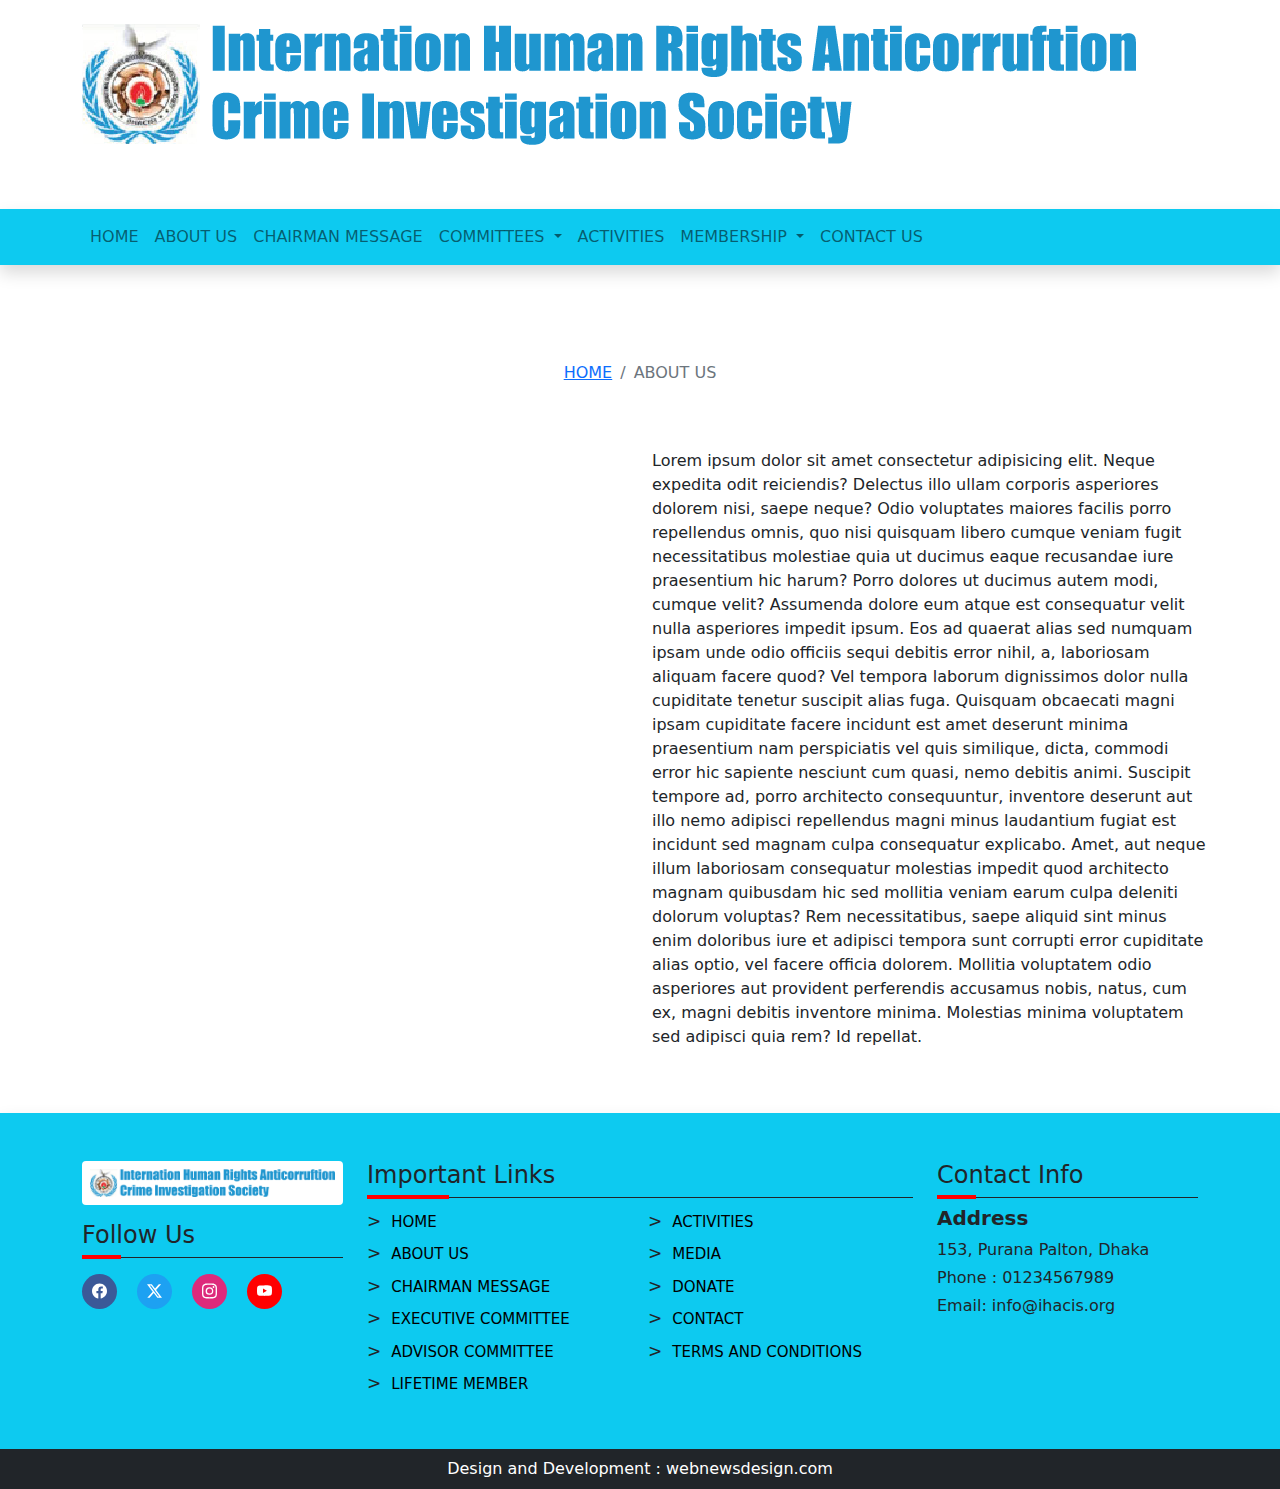
==== about-us.html @ 9ae50091 "up to executive committee" ====
<!DOCTYPE html>
<html lang="en">
  <head>
    <meta charset="UTF-8" />
    <meta name="viewport" content="width=device-width, initial-scale=1.0" />
    <link rel="stylesheet" href="assets/css/bootstrap.min.css" />
    <link rel="stylesheet" href="assets/css/style.css" />
    <link rel="stylesheet" href="assets/css/responsive.css" />
    <title>
      International Human Rights Anticorruftion Crime Investigation Society
    </title>
  </head>
  <body>

    <!-- ***********************************  header start *********************************** -->
    <div class="container-fluid my-md-4 mb-2">
      <div class="container">
        <a class="navbar-brand" href="index.html"
          ><img src="assets/images/main-logo.png" class="img-fluid" alt=""
        /></a>
        <button
          class="navbar-toggler"
          type="button"
          data-bs-toggle="collapse"
          data-bs-target="#navbarNavDropdown"
          aria-controls="navbarNavDropdown"
          aria-expanded="false"
          aria-label="Toggle navigation"
        >
          <span class="navbar-toggler-icon"></span>
        </button>
      </div>
    </div>

    <div class="container-fluid bg-info shadow">
      <div class="container">
        <nav class="navbar navbar-expand-lg navbar-light">
          <div class="container-fluid px-0">
            <div class="collapse navbar-collapse" id="navbarNavDropdown">
              <ul class="navbar-nav text-uppercase">
                <li class="nav-item">
                  <a href="index.html" class="nav-link"> Home </a>
                </li>

                <li class="nav-item">
                  <a class="nav-link" href="about-us.html">About Us</a>
                </li>

                <li class="nav-item">
                  <a href="chairman-message.html" class="nav-link"> Chairman Message </a>
                </li>

                <li class="nav-item dropdown">
                  <a
                    class="nav-link dropdown-toggle"
                    href="#"
                    id="navbarDropdownMenuLink"
                    role="button"
                    data-bs-toggle="dropdown"
                    aria-expanded="false"
                  >
                    Committees
                  </a>
                  <ul
                    class="dropdown-menu"
                    aria-labelledby="navbarDropdownMenuLink"
                  >
                    <li>
                      <a class="dropdown-item" href="executive-committee.html">Executive Committee</a>
                    </li>
                    <li>
                      <a class="dropdown-item" href="advisor-committee.html"> Advisor Committee </a>
                    </li>
                    <li>
                      <a class="dropdown-item" href="lifetime-member.html"> Lifetime Member </a>
                    </li>
                  </ul>
                </li>

                
                <li class="nav-item">
                  <a class="nav-link" href="activities.html">Activities</a>
                </li>
                <li class="nav-item dropdown">
                  <a
                    class="nav-link dropdown-toggle"
                    href="membership.html"
                    id="navbarDropdownMenuLink"
                    role="button"
                    data-bs-toggle="dropdown"
                    aria-expanded="false"
                  >
                    Membership
                  </a>
                  <ul
                    class="dropdown-menu"
                    aria-labelledby="navbarDropdownMenuLink"
                  >
                    <li><a class="dropdown-item" href="media.html">Media</a></li>
                    <li>
                      <a class="dropdown-item" href="donate.html">Donate</a>
                    </li>
                  </ul>
                </li>

                <li class="nav-item">
                  <a class="nav-link" href="contact-us.html">Contact Us</a>
                </li>
              </ul>
            </div>
          </div>
        </nav>
      </div>
    </div>
    <!-- ***********************************  header end *********************************** -->




    <!-- *********************************** about us start ***********************************-->
    <div class="container-fluid my-md-5 mb-3">
      <div class="container">
        <div class="row">


          <nav class="my-md-5 my-3">
            <ol class="breadcrumb justify-content-center text-uppercase">
              <li class="breadcrumb-item"><a href="index.html">Home</a></li>
              <li class="breadcrumb-item active" aria-current="page"> About Us </li>
            </ol>
          </nav>


          
        </div>
        <div class="row">
          <div class="col-md-6 ps-md-0">
            <figure class="figure mb-0">
              <img src="https://picsum.photos/650/450" alt="" class="img-fluid">
            </figure>
          </div>
          <div class="col-md-6 pe-md-0">
            <p> Lorem ipsum dolor sit amet consectetur adipisicing elit. Neque expedita odit reiciendis? Delectus illo ullam corporis asperiores dolorem nisi, saepe neque? Odio voluptates maiores facilis porro repellendus omnis, quo nisi quisquam libero cumque veniam fugit necessitatibus molestiae quia ut ducimus eaque recusandae iure praesentium hic harum? Porro dolores ut ducimus autem modi, cumque velit? Assumenda dolore eum atque est consequatur velit nulla asperiores impedit ipsum. Eos ad quaerat alias sed numquam ipsam unde odio officiis sequi debitis error nihil, a, laboriosam aliquam facere quod? Vel tempora laborum dignissimos dolor nulla cupiditate tenetur suscipit alias fuga. Quisquam obcaecati magni ipsam cupiditate facere incidunt est amet deserunt minima praesentium nam perspiciatis vel quis similique, dicta, commodi error hic sapiente nesciunt cum quasi, nemo debitis animi. Suscipit tempore ad, porro architecto consequuntur, inventore deserunt aut illo nemo adipisci repellendus magni minus laudantium fugiat est incidunt sed magnam culpa consequatur explicabo. Amet, aut neque illum laboriosam consequatur molestias impedit quod architecto magnam quibusdam hic sed mollitia veniam earum culpa deleniti dolorum voluptas? Rem necessitatibus, saepe aliquid sint minus enim doloribus iure et adipisci tempora sunt corrupti error cupiditate alias optio, vel facere officia dolorem. Mollitia voluptatem odio asperiores aut provident perferendis accusamus nobis, natus, cum ex, magni debitis inventore minima. Molestias minima voluptatem sed adipisci quia rem? Id repellat. </p>
          </div>
        </div>
      </div>
    </div>
    <!-- *********************************** about us end ***********************************-->





    
    <!-- ***********************************  footer start *********************************** -->
    <div class="container-fluid bg-info py-md-5 py-3 shadow">
      <div class="container">
        <div class="row">
          <div class="col-md-3 mb-md-0 mb-4">
            <figure class="figure bg-white p-2 rounded">
              <a href="#">
                <img
                  src="assets/images/main-logo.png"
                  alt="bottom-main-logo"
                  class="img-fluid"
                />
              </a>
            </figure>

            <div class="mb-3">
              <h4 class="position-relative border-25 border-dark">Follow Us</h4>
            </div>

            <ul class="list-unstyled d-flex mt-2">
              <li class="social-icon">
                <a
                  href="#"
                  class="rounded-circle bg-facebook d-flex justify-content-center align-items-center circle-rounded"
                >
                  <svg
                    xmlns="http://www.w3.org/2000/svg"
                    width="16"
                    height="16"
                    fill="currentColor"
                    class="bi bi-facebook"
                    viewBox="0 0 16 16"
                  >
                    <path
                      d="M16 8.049c0-4.446-3.582-8.05-8-8.05C3.58 0-.002 3.603-.002 8.05c0 4.017 2.926 7.347 6.75 7.951v-5.625h-2.03V8.05H6.75V6.275c0-2.017 1.195-3.131 3.022-3.131.876 0 1.791.157 1.791.157v1.98h-1.009c-.993 0-1.303.621-1.303 1.258v1.51h2.218l-.354 2.326H9.25V16c3.824-.604 6.75-3.934 6.75-7.951"
                    />
                  </svg>
                </a>
              </li>

              <li class="social-icon">
                <a
                  href="#"
                  class="rounded-circle bg-twitter d-flex justify-content-center align-items-center circle-rounded"
                >
                  <svg
                    xmlns="http://www.w3.org/2000/svg"
                    width="16"
                    height="16"
                    fill="currentColor"
                    class="bi bi-twitter-x"
                    viewBox="0 0 16 16"
                  >
                    <path
                      d="M12.6.75h2.454l-5.36 6.142L16 15.25h-4.937l-3.867-5.07-4.425 5.07H.316l5.733-6.57L0 .75h5.063l3.495 4.633L12.601.75Zm-.86 13.028h1.36L4.323 2.145H2.865z"
                    />
                  </svg>
                </a>
              </li>
              <li class="social-icon">
                <a
                  href="#"
                  class="rounded-circle bg- d-flex bg-instagram justify-content-center align-items-center circle-rounded"
                >
                  <svg
                    xmlns="http://www.w3.org/2000/svg"
                    width="16"
                    height="16"
                    fill="currentColor"
                    class="bi bi-instagram"
                    viewBox="0 0 16 16"
                  >
                    <path
                      d="M8 0C5.829 0 5.556.01 4.703.048 3.85.088 3.269.222 2.76.42a3.9 3.9 0 0 0-1.417.923A3.9 3.9 0 0 0 .42 2.76C.222 3.268.087 3.85.048 4.7.01 5.555 0 5.827 0 8.001c0 2.172.01 2.444.048 3.297.04.852.174 1.433.372 1.942.205.526.478.972.923 1.417.444.445.89.719 1.416.923.51.198 1.09.333 1.942.372C5.555 15.99 5.827 16 8 16s2.444-.01 3.298-.048c.851-.04 1.434-.174 1.943-.372a3.9 3.9 0 0 0 1.416-.923c.445-.445.718-.891.923-1.417.197-.509.332-1.09.372-1.942C15.99 10.445 16 10.173 16 8s-.01-2.445-.048-3.299c-.04-.851-.175-1.433-.372-1.941a3.9 3.9 0 0 0-.923-1.417A3.9 3.9 0 0 0 13.24.42c-.51-.198-1.092-.333-1.943-.372C10.443.01 10.172 0 7.998 0zm-.717 1.442h.718c2.136 0 2.389.007 3.232.046.78.035 1.204.166 1.486.275.373.145.64.319.92.599s.453.546.598.92c.11.281.24.705.275 1.485.039.843.047 1.096.047 3.231s-.008 2.389-.047 3.232c-.035.78-.166 1.203-.275 1.485a2.5 2.5 0 0 1-.599.919c-.28.28-.546.453-.92.598-.28.11-.704.24-1.485.276-.843.038-1.096.047-3.232.047s-2.39-.009-3.233-.047c-.78-.036-1.203-.166-1.485-.276a2.5 2.5 0 0 1-.92-.598 2.5 2.5 0 0 1-.6-.92c-.109-.281-.24-.705-.275-1.485-.038-.843-.046-1.096-.046-3.233s.008-2.388.046-3.231c.036-.78.166-1.204.276-1.486.145-.373.319-.64.599-.92s.546-.453.92-.598c.282-.11.705-.24 1.485-.276.738-.034 1.024-.044 2.515-.045zm4.988 1.328a.96.96 0 1 0 0 1.92.96.96 0 0 0 0-1.92m-4.27 1.122a4.109 4.109 0 1 0 0 8.217 4.109 4.109 0 0 0 0-8.217m0 1.441a2.667 2.667 0 1 1 0 5.334 2.667 2.667 0 0 1 0-5.334"
                    />
                  </svg>
                </a>
              </li>
              <li class="social-icon">
                <a
                  href="#"
                  class="rounded-circle bg-youtube d-flex justify-content-center align-items-center circle-rounded"
                >
                  <svg
                    xmlns="http://www.w3.org/2000/svg"
                    width="16"
                    height="16"
                    fill="currentColor"
                    class="bi bi-youtube"
                    viewBox="0 0 16 16"
                  >
                    <path
                      d="M8.051 1.999h.089c.822.003 4.987.033 6.11.335a2.01 2.01 0 0 1 1.415 1.42c.101.38.172.883.22 1.402l.01.104.022.26.008.104c.065.914.073 1.77.074 1.957v.075c-.001.194-.01 1.108-.082 2.06l-.008.105-.009.104c-.05.572-.124 1.14-.235 1.558a2.01 2.01 0 0 1-1.415 1.42c-1.16.312-5.569.334-6.18.335h-.142c-.309 0-1.587-.006-2.927-.052l-.17-.006-.087-.004-.171-.007-.171-.007c-1.11-.049-2.167-.128-2.654-.26a2.01 2.01 0 0 1-1.415-1.419c-.111-.417-.185-.986-.235-1.558L.09 9.82l-.008-.104A31 31 0 0 1 0 7.68v-.123c.002-.215.01-.958.064-1.778l.007-.103.003-.052.008-.104.022-.26.01-.104c.048-.519.119-1.023.22-1.402a2.01 2.01 0 0 1 1.415-1.42c.487-.13 1.544-.21 2.654-.26l.17-.007.172-.006.086-.003.171-.007A100 100 0 0 1 7.858 2zM6.4 5.209v4.818l4.157-2.408z"
                    />
                  </svg>
                </a>
              </li>
            </ul>
          </div>
          <div class="col-md-6 mb-md-0 mb-4">
            <h4 class="position-relative border-25 border-dark">
              Important Links
            </h4>
            <ul class="important-links-menu list-unstyled mb-0 text-uppercase">
              <li><a href="index.html"> Home </a></li>
              <li><a href="about-us.html"> about us </a></li>
              <li><a href="chairman-message.html"> Chairman Message </a></li>
              <li><a href="executive-committee.html"> Executive Committee </a></li>
              <li><a href="advisor-committee.html"> Advisor Committee </a></li>
              <li><a href="lifetime-member.html"> lifetime Member </a></li>
              <li><a href="activities.html"> Activities </a></li>
              <li><a href="media.html"> Media </a></li>
              <li><a href="donate.html"> Donate </a></li>
              <li><a href="contact.html"> Contact </a></li>
              
              <li><a href="terms-and-conditions.html"> Terms and Conditions </a></li>
            </ul>
          </div>
          <div class="col-md-3">
            <h4 class="position-relative border-25 border-dark">
              Contact Info
            </h4>
            <h5 class="fw-bold">Address</h5>
            <p class="mb-0 pb-1">153, Purana Palton, Dhaka</p>
            <p class="mb-0 pb-1">Phone : 01234567989</p>
            <p class="mb-0 pb-1">Email: info@ihacis.org</p>
          </div>
        </div>
      </div>
    </div>

    <!-- design and development -->
    <div class="container-fluid bg-dark text-white py-2">
      <div class="container text-center">
        <p class="mb-0 design-development">
          Design and Development :
          <a
            class="text-white text-decoration-none"
            href="https://webnewsdesign.com"
            target="_blank"
          >
            webnewsdesign.com
          </a>
        </p>
      </div>
    </div>
    <!-- ***********************************  footer end *********************************** -->


    <script src="assets/js/bootstrap.min.js"></script>
    <script src="assets/js/my.js"></script>
  </body>
</html>
---- assets/css/style.css ----
* {
    padding: 0;
    margin: 0;
}


/* Font-face Icons */
/* @font-face {
    font-family: 'flexslider-icon';
    src: url('fonts/flexslider-icon.eot');
    src: url('fonts/flexslider-icon.eot?#iefix') format('embedded-opentype'), url('fonts/flexslider-icon.woff') format('woff'), url('fonts/flexslider-icon.ttf') format('truetype'), url('fonts/flexslider-icon.svg#flexslider-icon') format('svg');
    font-weight: normal;
    font-style: normal;
} */

@font-face {
    font-family: 'flexslider-icon';
    src: url('../../fonts/flexslider-icon.eot');
    src: url('../../fonts/flexslider-icon.eot?#iefix') format('embedded-opentype'), url('../../fonts/flexslider-icon.woff') format('woff'), url('../../fonts/flexslider-icon.ttf') format('truetype'), url('../../fonts/flexslider-icon.svg#flexslider-icon') format('svg');
    font-weight: normal;
    font-style: normal;
}


.main-menu ul {
    list-style: none;
}

.main-menu ul li {
    float: left;
    margin-left: 20px;
}

.main-menu ul li a {
    font-size: 18px;
    text-decoration: none;
    color: #000000;
}

.main-menu ul li {
    border-right: 2px solid #999999;
    line-height: 100%;
    padding-right: 20px;
}

.main-menu ul li:last-child {
    border-right: 0;
    padding-right: 0;
}

.footer-menu ul,
.quick-link ul li {
    list-style: none;
}

.icon-height-weight {
    width: 35px;
    height: 35px;
    align-items: center;
    border-radius: 50%;
}


.footer-menu ul li {
    float: right;
}

.footer-menu ul li a {
    text-decoration: none;
    padding: 5px 10px;
    color: black;
}

.footer-bg {
    background-image: url("/images/footer-background.png");
    background-size: cover;
    background-repeat: no-repeat;
}

/* ul.slides li {
    margin-right: 50px !important;
} */

.yt-video-bg,
.popular-videos a .icon-hover-class,
.our-services a .icon-hover-class,
.our-services a h3 {
    transition: all 0.5s;
}

.our-services a:hover .icon-hover-class,
.our-services a:hover h3 {
    color: #ffc107;
    transform: scale(1.2);
}

.popular-videos a:hover .bi-camera-fill,
.popular-videos a:hover .icon-hover-class {
    color: red;
}

.popular-videos a:hover .yt-video-bg {
    background: rgba(255, 255, 255, .5);
    /* background: black; */
}

.popular-videos a:hover .yt-title-hover {
    color: red;
}


.bi-camera-fill,
.youtube-icon-bg {
    color: #ffc107;
}

.main-menu ul li .sub-menu li {
    background: red;
    display: block;
    float: none;
}

.main-menu ul li .sub-menu {
    padding-left: 0;
    margin-left: 0;
}

div#navbarTogglerDemo02 {
    font-size: 20px;
}

.text-column-2 {
    column-count: 2;
    column-gap: 50px;
    text-align: justify;
}

.record-level-logo {
    width: 55%;
}

.social-icon a {
    width: 35px;
    height: 35px;
    font-size: 20px;
    margin-right: 20px;
    color: white;
}

li.social-icon a {
    padding: 10px;
    width: 35px;
    height: 35px;
}

.bg-facebook {
    background: #3b5998;
}

.bg-twitter {
    background: #1DA1F2;
}

.bg-instagram {
    background: #DD2A7B;
}

.bg-youtube {
    background: #FF0000;
}

.border-25:before {
    width: 15%;
    height: 4px;
    background: red;
    bottom: -2px;
    content: "";
    position: absolute;
}

.border-25 {
    border-bottom: 1px solid black;
    padding-bottom: 7px;
}

ul.important-links-menu li:before {
    content: '>';
    font-size: 17px;
    padding-right: 10px;
}

.important-links-menu {
    column-count: 2;
}

.important-links-menu li a {
    font-size: 15px;
    text-decoration: none;
    color: #000;
    padding: 5px 0;
    display: inline-block;
}

.activities-item:hover,
.design-development a:hover,
.important-links-menu li a:hover {
    text-decoration: underline !important;
}


.mb-4-last-child-0{
    margin-bottom: 25px;
}


.mb-4-last-child-0:nth-last-child(1),
.mb-4-last-child-0:nth-last-child(2),
.mb-4-last-child-0:nth-last-child(3){
    margin-bottom: 0;
}
---- assets/css/responsive.css ----
@media only screen and (max-width: 767px) {

    .important-links-menu {
        column-count: 1;
    }
}
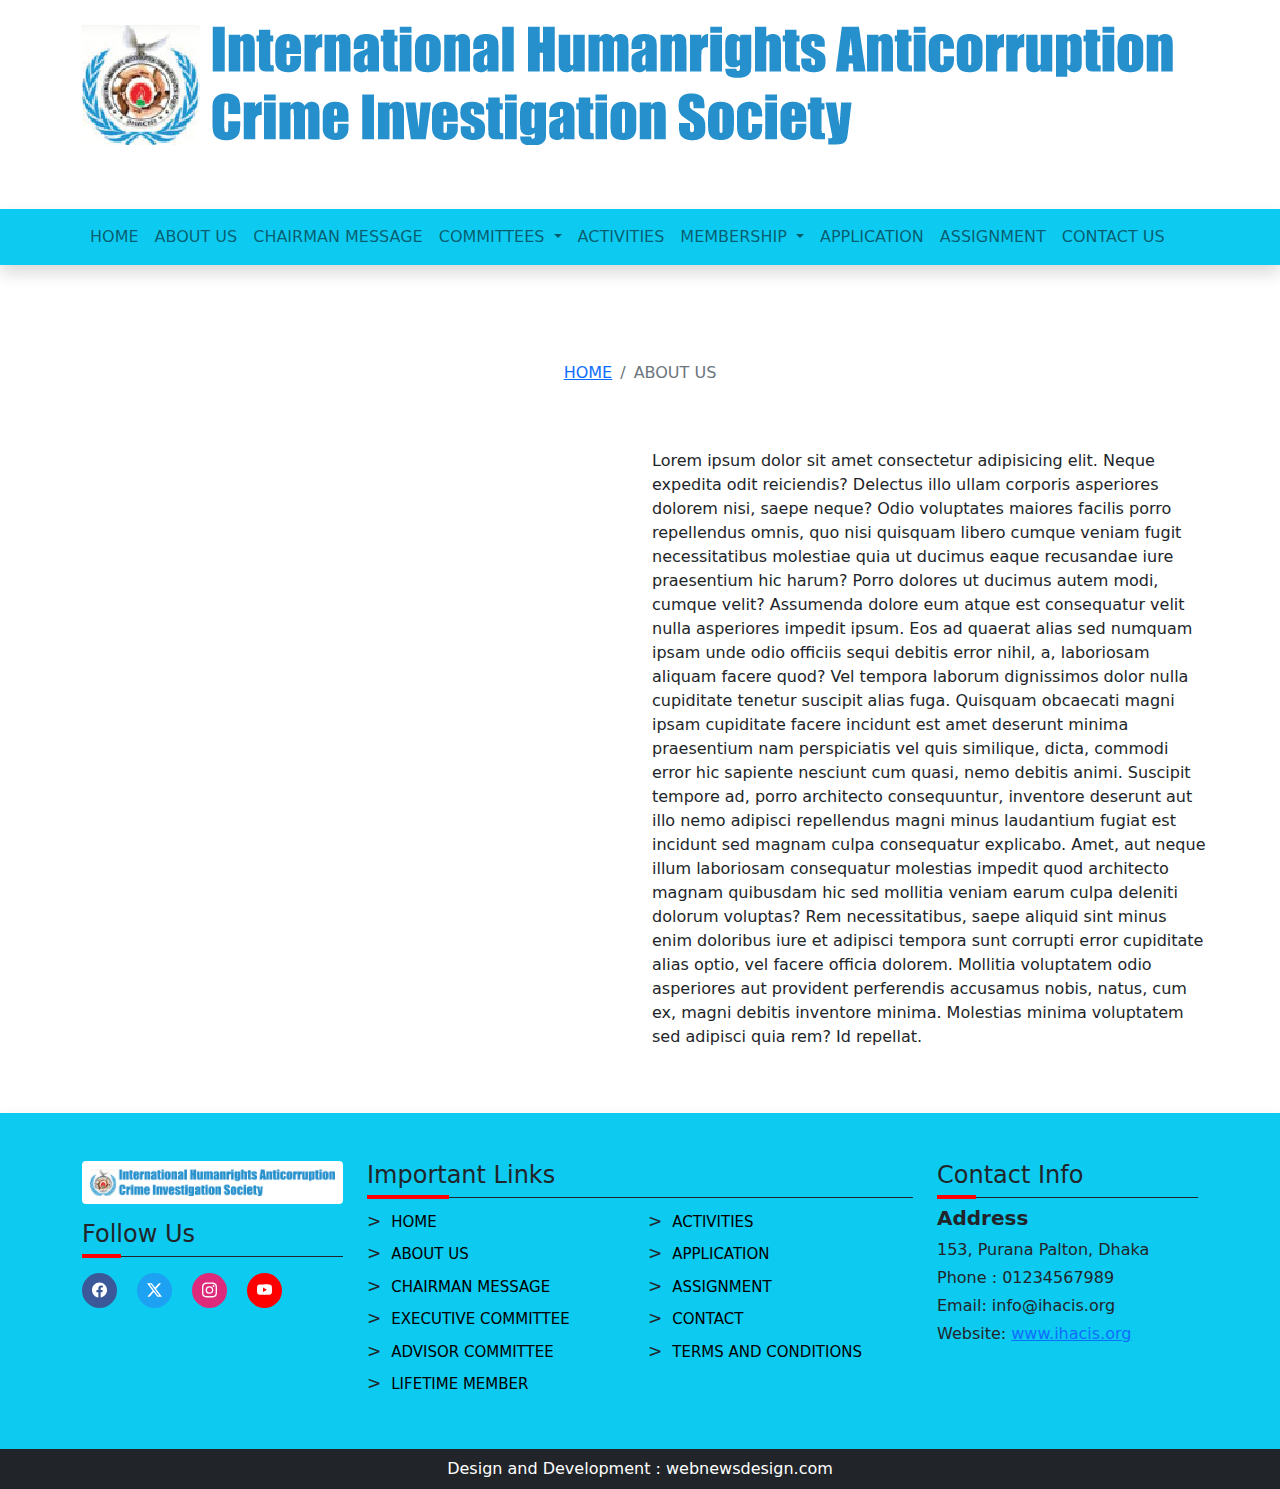
==== commit 05425cf6: "up to application 1" ====
--- a/about-us.html
+++ b/about-us.html
@@ -101,6 +101,13 @@
                       <a class="dropdown-item" href="donate.html">Donate</a>
                     </li>
                   </ul>
+                </li>
+
+                <li class="nav-item">
+                  <a class="nav-link" href="application.html">Application</a>
+                </li>
+                <li class="nav-item">
+                  <a class="nav-link" href="assignment.html">Assignment</a>
                 </li>
 
                 <li class="nav-item">
@@ -263,9 +270,9 @@
               <li><a href="advisor-committee.html"> Advisor Committee </a></li>
               <li><a href="lifetime-member.html"> lifetime Member </a></li>
               <li><a href="activities.html"> Activities </a></li>
-              <li><a href="media.html"> Media </a></li>
-              <li><a href="donate.html"> Donate </a></li>
-              <li><a href="contact.html"> Contact </a></li>
+              <li><a href="application.html"> Application </a></li>
+              <li><a href="assignment.html"> Assignment </a></li>
+              <li><a href="contact-us.html"> Contact </a></li>
               
               <li><a href="terms-and-conditions.html"> Terms and Conditions </a></li>
             </ul>
@@ -278,6 +285,7 @@
             <p class="mb-0 pb-1">153, Purana Palton, Dhaka</p>
             <p class="mb-0 pb-1">Phone : 01234567989</p>
             <p class="mb-0 pb-1">Email: info@ihacis.org</p>
+            <p class="mb-0 pb-1">Website: <a href="https://ihacis.org">www.ihacis.org</a></p>
           </div>
         </div>
       </div>
--- a/assets/css/style.css
+++ b/assets/css/style.css
@@ -217,4 +217,16 @@
 .mb-4-last-child-0:nth-last-child(2),
 .mb-4-last-child-0:nth-last-child(3){
     margin-bottom: 0;
+}
+
+.s-number {
+    width: 10%;
+}
+
+.advisor-committee-details {
+    width: max-content
+}
+
+.assignment-link a:hover{
+    color: red !important;
 }